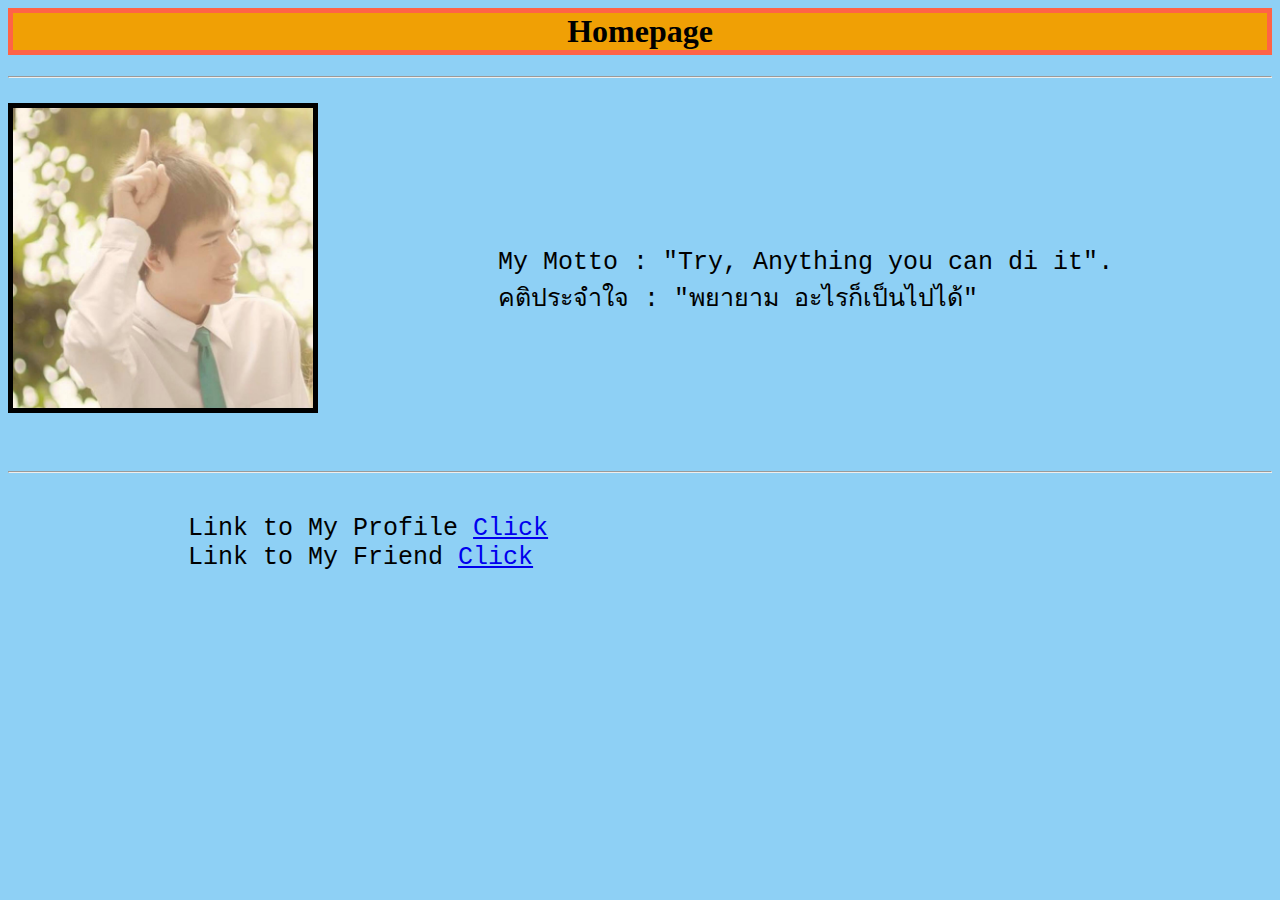
==== index.html @ 00a004bf "Add files via upload" ====
<html>
    <head>
        <title>homepage</title>
    </head>
    <body style="background-color:#8ED0F5;">
        <h1 style="text-align:center; border: 5px solid tomato; background-color: #F0A005;">Homepage</h1>
        <hr>
        <pre style="font-size: 25px;">
            <img src="avatar.jpg" alt="Me" width="300px" height="300px" style="float:left;border:5px solid; black;">
            
            
            

            My Motto : "Try, Anything you can di it".
            คติประจำใจ : "พยายาม อะไรก็เป็นไปได้"
            
        </pre>
        <pre style="font-size: 25px;">  
        <hr>   
            Link to My Profile <a href="profile.html" target="blank">Click</a>                                                                    
            Link to My Friend <a href="friend.html" target="blank">Click</a>   
        </pre>
    </body>
</html>
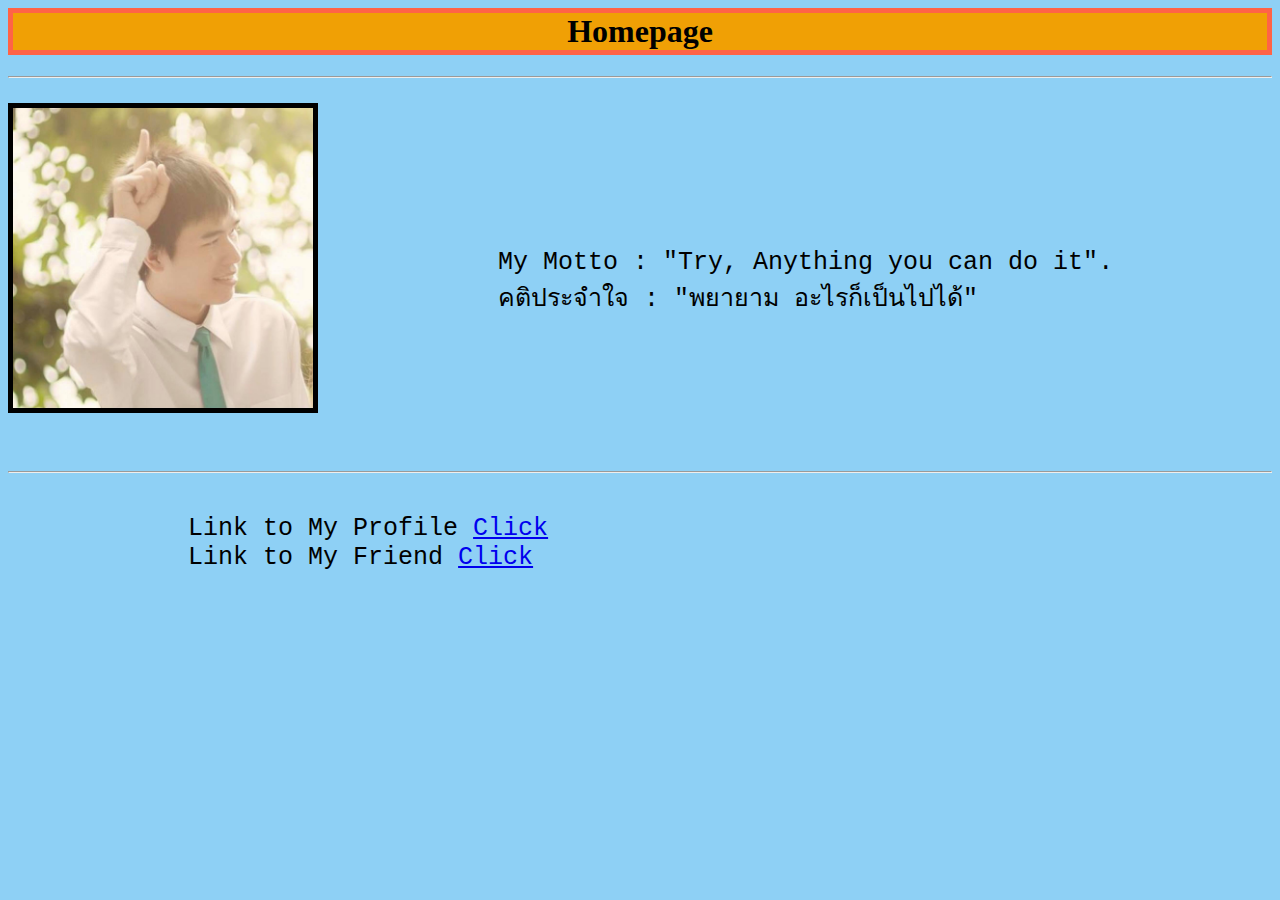
==== commit 7a1aa63e: "Update index.html" ====
--- a/index.html
+++ b/index.html
@@ -11,7 +11,7 @@
             
             
 
-            My Motto : "Try, Anything you can di it".
+            My Motto : "Try, Anything you can do it".
             คติประจำใจ : "พยายาม อะไรก็เป็นไปได้"
             
         </pre>
@@ -21,4 +21,4 @@
             Link to My Friend <a href="friend.html" target="blank">Click</a>   
         </pre>
     </body>
-</html>+</html>
